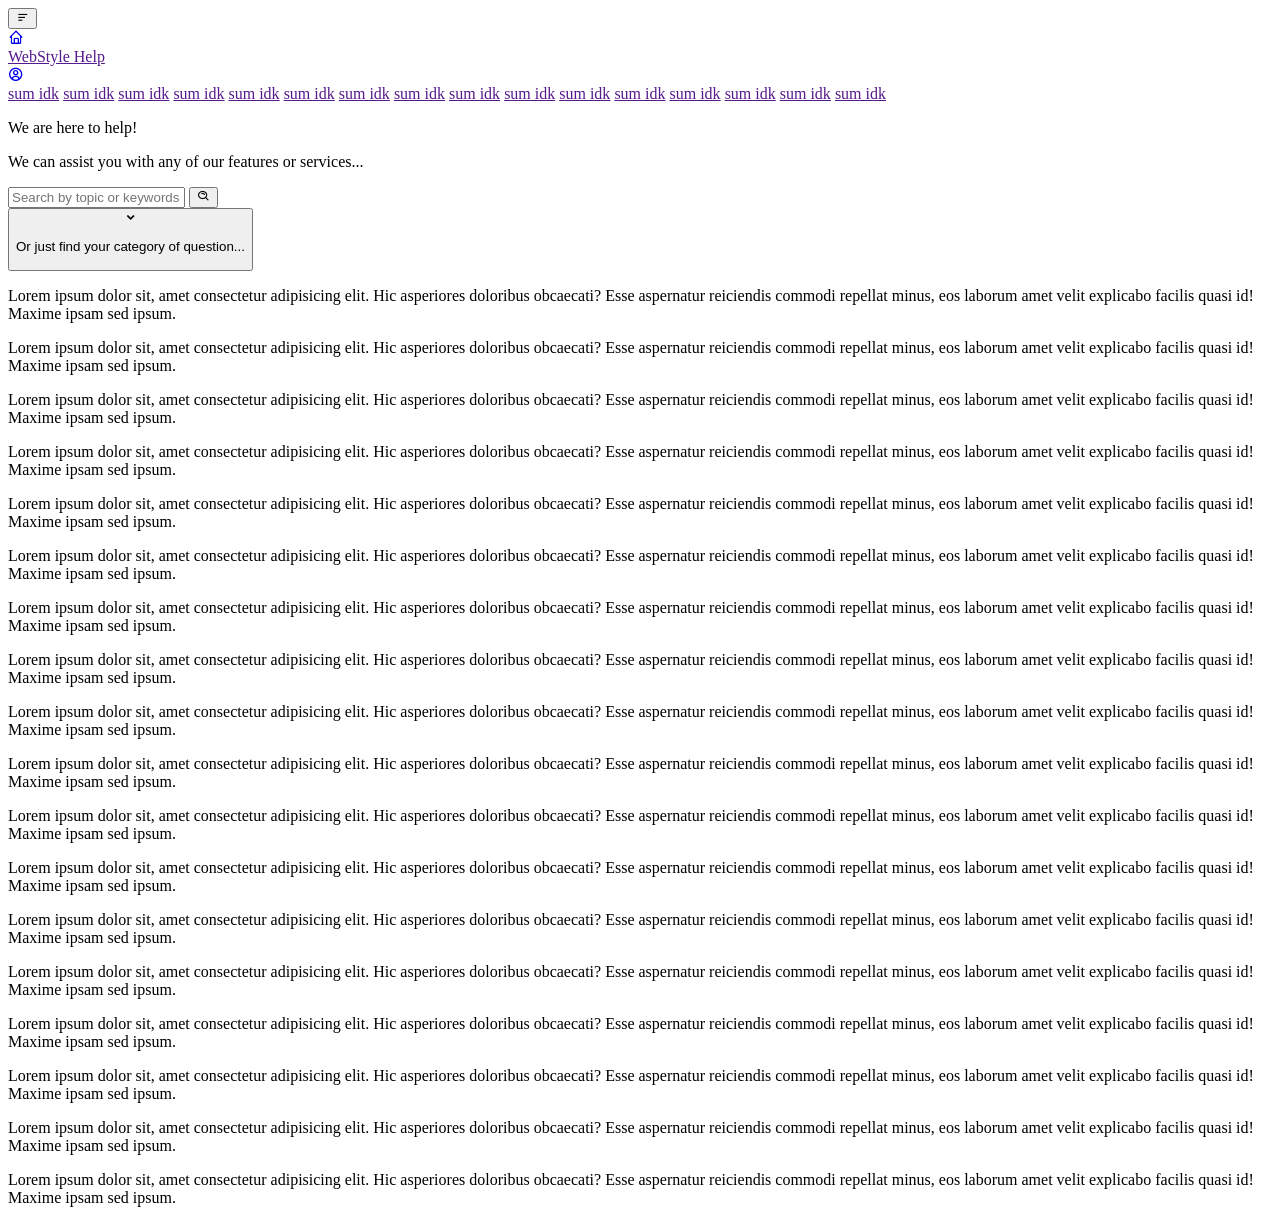
==== Web/help/index.html @ b0b1d94d "Merged Web.old with Web, Minor Fix" ====
<!DOCTYPE html>
<html lang="en">
<head>
    <!--Page Information-->
    <title>WebStyle - Get Help</title>
    <meta name="description" content="Official Help and Support page for project WebStyle">
    <meta name="keywords" content="CSS, Web, Internet, HTML, JS, JavaScript, Customize, Style, Personalize, Animation">
    <meta http-equiv="Content-Type" content="text/html;charset=UTF-8">
    <meta http-equiv="X-UA-Compatible" content="ie=edge">
    <meta name="viewport" content="width=device-width, initial-scale=1.0">

    <!--Site Customization & Plugins-->
    <link rel="shortcut icon" href="/Assets/Icons/favicon.ico" type="image/x-icon">
    <link rel="apple-touch-icon" href="/Assets/Icons/aapl-favicon.png">
    <link rel="stylesheet" href="/Resources/CSS/Global.css">
    <link rel="stylesheet" href="/Resources/CSS/help.css">
    <script src="/Resources/JavaScript/Global.js"></script>
    <script src="/Resources/JavaScript/help.js"></script>

    <script type="module" src="/Resources/Containers/src/main.jsx"></script>

    <!--3rd party Dependencies-->
    <link rel="stylesheet" href="https://unpkg.com/boxicons@2.1.4/css/boxicons.min.css">
    <link rel="stylesheet" href="/Resources/Web/flickity.css">
    <script src="/Resources/Web/flickity.pkgd.js"></script>
    <script src="/Resources/Web/jquery.js"></script>
</head>
<body>
    <header>
        <left>
            <div class="header-sidebar-toggle">
                <button class="header-button" id="sidebar-toggle" onclick="ToggleHeadbar()">
                    <i class='bx bx-menu-alt-left'></i>
                </button>
            </div>
            <div class="header-homepage">
                <a class="header-button" id="header-homepage" href="/" rel="noopener noreferrer">
                    <i class="bx bx-home"></i>
                </a>
            </div>
            <div class="header-title">
                <a href="" target="_parent" id="header-title">
                    WebStyle Help
                </a>
            </div>
        </left>
        <right>
            <div class="header-user">
                <a class="header-button" href="/user/" id="header-user">
                    <i class='bx bx-user-circle'></i>
                </a>
            </div>
        </right>
    </header>
    <div id="UserHoverPopUp"></div>
    <headbar class="headbar" onmouseleave="MouseLeftHeadbar()">
        <headbar-menus>
            <headbar-menu>
                <a class="headbar-button" href="" target="_blank" rel="noopener noreferrer">sum idk</a>
                <a class="headbar-button" href="" target="_blank" rel="noopener noreferrer">sum idk</a>
                <a class="headbar-button" href="" target="_blank" rel="noopener noreferrer">sum idk</a>
                <a class="headbar-button" href="" target="_blank" rel="noopener noreferrer">sum idk</a>
            </headbar-menu>
            <headbar-menu>
                <a class="headbar-button" href="" target="_blank" rel="noopener noreferrer">sum idk</a>
                <a class="headbar-button" href="" target="_blank" rel="noopener noreferrer">sum idk</a>
                <a class="headbar-button" href="" target="_blank" rel="noopener noreferrer">sum idk</a>
                <a class="headbar-button" href="" target="_blank" rel="noopener noreferrer">sum idk</a>
            </headbar-menu>
            <headbar-menu>
                <a class="headbar-button" href="" target="_blank" rel="noopener noreferrer">sum idk</a>
                <a class="headbar-button" href="" target="_blank" rel="noopener noreferrer">sum idk</a>
                <a class="headbar-button" href="" target="_blank" rel="noopener noreferrer">sum idk</a>
                <a class="headbar-button" href="" target="_blank" rel="noopener noreferrer">sum idk</a>
            </headbar-menu>
            <headbar-menu>
                <a class="headbar-button" href="" target="_blank" rel="noopener noreferrer">sum idk</a>
                <a class="headbar-button" href="" target="_blank" rel="noopener noreferrer">sum idk</a>
                <a class="headbar-button" href="" target="_blank" rel="noopener noreferrer">sum idk</a>
                <a class="headbar-button" href="" target="_blank" rel="noopener noreferrer">sum idk</a>
            </headbar-menu>
        </headbar-menus>
    </headbar>
    <page>
        <content>
            <top>
                <p id="Help-Heading">We are here to help!</p>
                <p id="Help-Subheading">We can assist you with any of our features or services...</p>
                <search>
                    <input id="help-searchbox" type="text" placeholder="Search by topic or keywords">
                    <button id="help-searchsubmit" type="submit"><i class="bx bx-search-alt"></i></button>
                </search>
                <button class="help-categories" onclick="ScrollBtn_HelpCategories()">
                    <i id="help-categories-downicon" class='bx bxs-chevron-down bx-fade-down'></i>
                    <p id="help-categories-text">Or just find your category of question...</p>
                </button>
            </top>
            <content-categories>
                <p>Lorem ipsum dolor sit, amet consectetur adipisicing elit. Hic asperiores doloribus obcaecati? Esse aspernatur reiciendis commodi repellat minus, eos laborum amet velit explicabo facilis quasi id! Maxime ipsam sed ipsum.</p>
                <p>Lorem ipsum dolor sit, amet consectetur adipisicing elit. Hic asperiores doloribus obcaecati? Esse aspernatur reiciendis commodi repellat minus, eos laborum amet velit explicabo facilis quasi id! Maxime ipsam sed ipsum.</p>
                <p>Lorem ipsum dolor sit, amet consectetur adipisicing elit. Hic asperiores doloribus obcaecati? Esse aspernatur reiciendis commodi repellat minus, eos laborum amet velit explicabo facilis quasi id! Maxime ipsam sed ipsum.</p>
                <p>Lorem ipsum dolor sit, amet consectetur adipisicing elit. Hic asperiores doloribus obcaecati? Esse aspernatur reiciendis commodi repellat minus, eos laborum amet velit explicabo facilis quasi id! Maxime ipsam sed ipsum.</p>
                <p>Lorem ipsum dolor sit, amet consectetur adipisicing elit. Hic asperiores doloribus obcaecati? Esse aspernatur reiciendis commodi repellat minus, eos laborum amet velit explicabo facilis quasi id! Maxime ipsam sed ipsum.</p>
                <p>Lorem ipsum dolor sit, amet consectetur adipisicing elit. Hic asperiores doloribus obcaecati? Esse aspernatur reiciendis commodi repellat minus, eos laborum amet velit explicabo facilis quasi id! Maxime ipsam sed ipsum.</p>
                <p>Lorem ipsum dolor sit, amet consectetur adipisicing elit. Hic asperiores doloribus obcaecati? Esse aspernatur reiciendis commodi repellat minus, eos laborum amet velit explicabo facilis quasi id! Maxime ipsam sed ipsum.</p>
                <p>Lorem ipsum dolor sit, amet consectetur adipisicing elit. Hic asperiores doloribus obcaecati? Esse aspernatur reiciendis commodi repellat minus, eos laborum amet velit explicabo facilis quasi id! Maxime ipsam sed ipsum.</p>
                <p>Lorem ipsum dolor sit, amet consectetur adipisicing elit. Hic asperiores doloribus obcaecati? Esse aspernatur reiciendis commodi repellat minus, eos laborum amet velit explicabo facilis quasi id! Maxime ipsam sed ipsum.</p>
                <p>Lorem ipsum dolor sit, amet consectetur adipisicing elit. Hic asperiores doloribus obcaecati? Esse aspernatur reiciendis commodi repellat minus, eos laborum amet velit explicabo facilis quasi id! Maxime ipsam sed ipsum.</p>
                <p>Lorem ipsum dolor sit, amet consectetur adipisicing elit. Hic asperiores doloribus obcaecati? Esse aspernatur reiciendis commodi repellat minus, eos laborum amet velit explicabo facilis quasi id! Maxime ipsam sed ipsum.</p>
                <p>Lorem ipsum dolor sit, amet consectetur adipisicing elit. Hic asperiores doloribus obcaecati? Esse aspernatur reiciendis commodi repellat minus, eos laborum amet velit explicabo facilis quasi id! Maxime ipsam sed ipsum.</p>
                <p>Lorem ipsum dolor sit, amet consectetur adipisicing elit. Hic asperiores doloribus obcaecati? Esse aspernatur reiciendis commodi repellat minus, eos laborum amet velit explicabo facilis quasi id! Maxime ipsam sed ipsum.</p>
                <p>Lorem ipsum dolor sit, amet consectetur adipisicing elit. Hic asperiores doloribus obcaecati? Esse aspernatur reiciendis commodi repellat minus, eos laborum amet velit explicabo facilis quasi id! Maxime ipsam sed ipsum.</p>
                <p>Lorem ipsum dolor sit, amet consectetur adipisicing elit. Hic asperiores doloribus obcaecati? Esse aspernatur reiciendis commodi repellat minus, eos laborum amet velit explicabo facilis quasi id! Maxime ipsam sed ipsum.</p>
                <p>Lorem ipsum dolor sit, amet consectetur adipisicing elit. Hic asperiores doloribus obcaecati? Esse aspernatur reiciendis commodi repellat minus, eos laborum amet velit explicabo facilis quasi id! Maxime ipsam sed ipsum.</p>
                <p>Lorem ipsum dolor sit, amet consectetur adipisicing elit. Hic asperiores doloribus obcaecati? Esse aspernatur reiciendis commodi repellat minus, eos laborum amet velit explicabo facilis quasi id! Maxime ipsam sed ipsum.</p>
                <p>Lorem ipsum dolor sit, amet consectetur adipisicing elit. Hic asperiores doloribus obcaecati? Esse aspernatur reiciendis commodi repellat minus, eos laborum amet velit explicabo facilis quasi id! Maxime ipsam sed ipsum.</p>
            </content-categories>
        </content>
    </page>
</body>
</html>
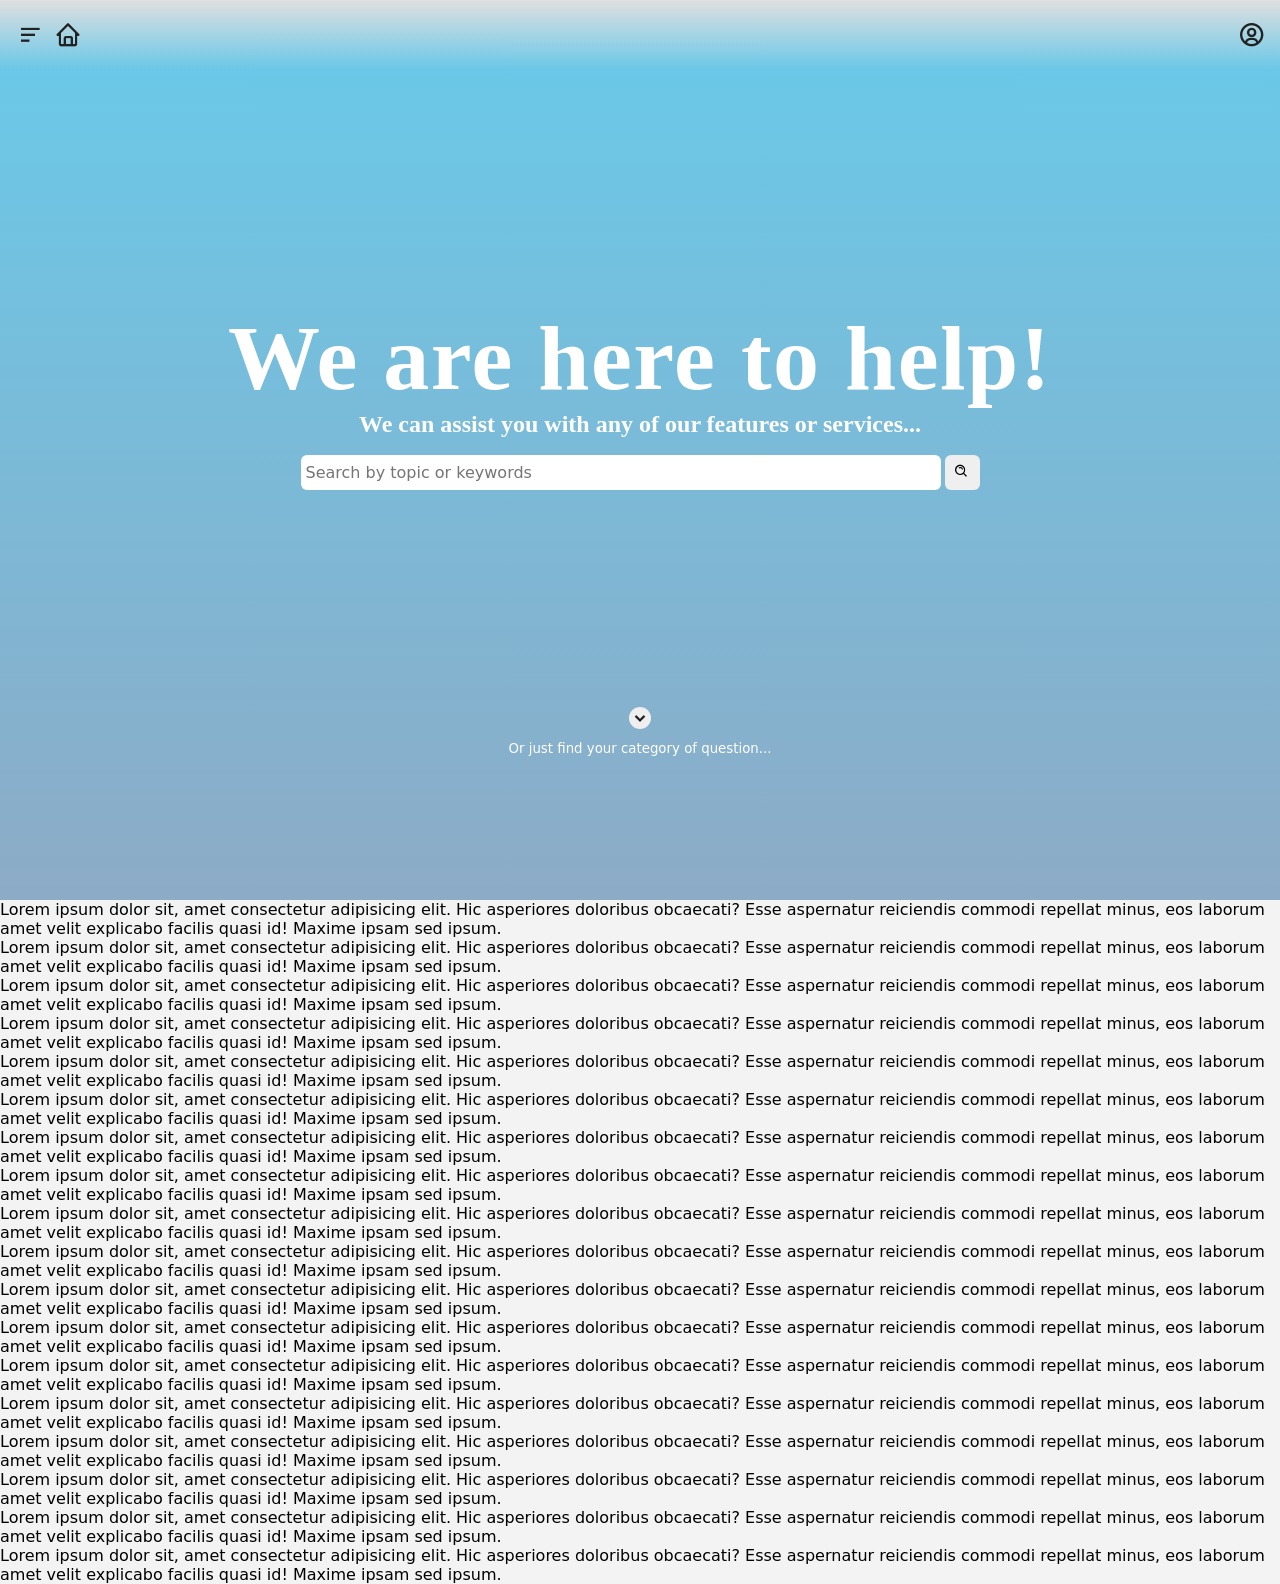
==== commit e6bb0175: "Quick fix" ====
--- a/Web/help/index.html
+++ b/Web/help/index.html
@@ -12,18 +12,18 @@
     <!--Site Customization & Plugins-->
     <link rel="shortcut icon" href="/Assets/Icons/favicon.ico" type="image/x-icon">
     <link rel="apple-touch-icon" href="/Assets/Icons/aapl-favicon.png">
-    <link rel="stylesheet" href="/Resources/CSS/Global.css">
-    <link rel="stylesheet" href="/Resources/CSS/help.css">
-    <script src="/Resources/JavaScript/Global.js"></script>
-    <script src="/Resources/JavaScript/help.js"></script>
+    <link rel="stylesheet" href="../Resources/CSS/Global.css">
+    <link rel="stylesheet" href="../Resources/CSS/help.css">
+    <script src="../Resources/JavaScript/Global.js"></script>
+    <script src="../Resources/JavaScript/help.js"></script>
 
-    <script type="module" src="/Resources/Containers/src/main.jsx"></script>
+    <script type="module" src="../Resources/Containers/src/main.jsx"></script>
 
     <!--3rd party Dependencies-->
     <link rel="stylesheet" href="https://unpkg.com/boxicons@2.1.4/css/boxicons.min.css">
-    <link rel="stylesheet" href="/Resources/Web/flickity.css">
-    <script src="/Resources/Web/flickity.pkgd.js"></script>
-    <script src="/Resources/Web/jquery.js"></script>
+    <link rel="stylesheet" href="../Resources/Web/flickity.css">
+    <script src="../Resources/Web/flickity.pkgd.js"></script>
+    <script src="../Resources/Web/jquery.js"></script>
 </head>
 <body>
     <header>
--- a/Web/Resources/CSS/Global.css
+++ b/Web/Resources/CSS/Global.css
@@ -0,0 +1,208 @@
+
+/* Global-scope values */
+
+:root {
+    color-scheme: light dark;
+
+    --main-colors-light-pink: #d66d7e;
+    --main-colors-light-blue: #68caea;
+    --main-colors-light-green: #69e269;
+
+    --colors-light-bg: #f3f3f3;
+    --colors-light-header: #dfdfdf;
+    --colors-light-button-fill: #efefef;
+    --colors-light-button-font: #222222;
+    --colors-light-button-hover: #ffffff;
+    --colors-light-headbar-bg: #dfdfdf;
+
+    --main-colors-dark-pink: #974956;
+    --main-colors-dark-blue: #4f9db6;
+    --main-colors-dark-green: #48a748;
+
+    --colors-dark-bg: #202020;
+    --colors-dark-header: #2f2f2f;
+    --colors-dark-button-fill: #3f3f3f;
+    --colors-dark-button-font: #dddddd;
+    --colors-dark-button-hover: #4f4f4f;
+    --colors-dark-headbar-bg: #2f2f2f;
+
+    --header-default-height: 70px;
+    --default-button-transition: ease-in 175ms;
+    --default-title-font-family: 'Microsoft YaHei', Tahoma, Ubuntu;
+    --default-heading-font-family: 'Segoe UI', Ubuntu;
+    --special-heading-font-family: 'Nature Beauty', 'Ink Free';
+    --special-heading-letter-spacing: 1.5px;
+    --default-subheading-font-family: 'Segoe UI', 'Open Sans';
+}
+@font-face {
+    font-family: "Nature Beauty";
+    src: url(/Resources/Assets/Fonts/NatureBeautyFont-abstract.ttf);
+}
+* {
+    margin: 0;
+    padding: 0;
+    box-sizing: border-box;
+    -moz-box-sizing: border-box;
+    -webkit-box-sizing: border-box;
+    font-family: system-ui, -apple-system, BlinkMacSystemFont, sans-serif;
+}
+
+/* Global-scope page elements */
+
+header {
+    top: 0;
+    position: fixed;
+    transition-duration: 0.4s;
+    width: 100%;
+    height: var(--header-default-height);
+    display: flex;
+    flex-direction: row;
+    -ms-flex-direction: row;
+    flex-wrap: nowrap;
+    -ms-flex-wrap: nowrap;
+    padding: 10px;
+    justify-content: space-between;
+    align-items: center;
+}
+left, right {
+    display: flex;
+    display: -webkit-flex;
+    flex-direction: row;
+    -ms-flex-direction: row;
+    flex-wrap: nowrap;
+    -ms-flex-wrap: nowrap;
+    align-items: center;
+}
+#header-title {
+    font-size: 24px;
+    font-weight: 750;
+    font-family: var(--default-title-font-family);
+    margin-left: 10px;
+    text-decoration: none;
+    color: transparent;
+    background-size: cover;
+    background-repeat: no-repeat;
+    background-clip: text;
+    -moz-background-clip: text;
+    -webkit-background-clip: text;
+}
+.header-button {
+    display: grid;
+    align-items: center;
+    font-size: 28px;
+    padding: 4px;
+    text-decoration: none;
+    border: none;
+    border-radius: 5px;
+    margin-left: 2px;
+}
+
+.headbar {
+    position: fixed;
+    top: var(--header-default-height);
+    width: 100%;
+    z-index: 1;
+    display: none;
+    flex-direction: column;
+    -ms-flex-direction: column;
+    align-items: center;
+    justify-content: center;
+}
+headbar-menus {
+    display: flex;
+    flex-direction: row;
+    -ms-flex-direction: row;
+    flex-wrap: nowrap;
+    -ms-flex-wrap: nowrap;
+    align-items: flex-start;
+}
+headbar-menu {
+    display: flex;
+    flex-direction: column;
+    -ms-flex-direction: column;
+    margin: 5px;
+    align-items: center;
+}
+.headbar-menu {
+    display: flex;
+    flex-direction: column;
+    -ms-flex-direction: column;
+}
+.headbar-button {
+    color: white;
+    background-color: var(--colors-dark-button-fill);
+    padding: 2px 4px;
+    border-radius: 6px;
+    margin: 2px;
+}
+
+
+/* Customization & Animations */
+
+.headbar-open {
+    display: flex;
+    display: -webkit-flex;
+}
+
+.site-button {
+    transition: var(--site-button-transition);
+    -o-transition: var(--site-button-transition);
+    -moz-transition: var(--site-button-transition);
+    -webkit-transition: var(--site-button-transition);
+    background: none;
+}
+
+@media (prefers-color-scheme: light) {
+    body {
+        background-color: var(--colors-light-bg);
+    }
+    header {
+        background: linear-gradient(to bottom, var(--colors-light-header), transparent);
+    }
+    header:hover, .header_headbar-open {
+        background-color: var(--colors-light-header);
+    }
+    .header-button {
+        background-color: transparent;
+        color: var(--colors-light-button-font);
+    }
+    .header-button:hover {
+        background-color: var(--colors-light-button-hover);
+    }
+    #header-title {
+        background-image: url(/Resources/Assets/Images/title-light.png);
+    }
+    .headbar {
+        background-color: var(--colors-light-headbar-bg);
+    }
+}
+
+@media (prefers-color-scheme: dark) {
+    body {
+        background-color: var(--colors-dark-bg);
+    }
+    header {
+        background: linear-gradient(to bottom, var(--colors-dark-header), transparent);
+    }
+    header:hover, .header_headbar-open {
+        background-color: var(--colors-dark-header);
+    }
+    .header-button {
+        background-color: transparent;
+        color: var(--colors-dark-button-font);
+    }
+    .header-button:hover {
+        background-color: var(--colors-dark-button-hover);
+    }
+    #header-title {
+        background-image: url(/Resources/Assets/Images/title-dark.png);
+    }
+    .headbar {
+        background-color: var(--colors-dark-headbar-bg);
+    }
+}
+
+/* Constraits */
+
+@media only screen and (max-width: 550px) {
+}
--- a/Web/Resources/CSS/help.css
+++ b/Web/Resources/CSS/help.css
@@ -0,0 +1,190 @@
+
+/* Page-scope EOU values */
+
+:root {
+    --help-categories-light-hover-fill: #efefef88;
+    --help-categories-dark-hover-fill: #3f3f3f88;
+}
+
+/* Page-scope elements */
+
+content {
+    display: flex;
+    display: -webkit-flex;
+    flex-direction: column;
+    -ms-flex-direction: column;
+}
+top {
+    display: flex;
+    display: -webkit-flex;
+    flex-direction: column;
+    -ms-flex-direction: column;
+    align-items: center;
+    justify-content: center;
+    height: 100vh;
+    background-size: cover;
+}
+.top-rounded {
+    border-radius: 25px;
+}
+#Help-Heading {
+    font-family: var(--special-heading-font-family);
+    font-size: 92px;
+    font-weight: bolder;
+    letter-spacing: var(--special-heading-letter-spacing);
+}
+#Help-Subheading {
+    font-family: var(--default-subheading-font-family);
+    font-size: 24px;
+    font-weight: bold;
+}
+search {
+    display: flex;
+    display: -webkit-flex;
+    flex-direction: row;
+    -ms-flex-direction: row;
+    flex-wrap: nowrap;
+    -ms-flex-wrap: nowrap;
+    justify-content: center;
+    margin: 15px;
+}
+#help-searchbox,
+#help-searchsubmit {
+    height: 35px;
+    padding: 5px;
+    margin: 2px;
+    border: none;
+    border-radius: 6px;
+    font-size: 16px;
+}
+#help-searchbox {
+    width: 50vw;
+}
+#help-searchsubmit {
+    width: 35px;
+}
+.help-categories {
+    position: relative;
+    margin: 15px;
+    display: flex;
+    display: -webkit-flex;
+    flex-direction: column;
+    -ms-flex-direction: column;
+    transform: translateY(20vh);
+    align-items: center;
+    border: none;
+    border-radius: 6px;
+    padding: 5px;
+}
+#help-categories-downicon {
+    text-align: center;
+    width: fit-content;
+    padding: 2px;
+    font-size: 18px;
+    margin-bottom: 12px;
+    border-radius: 50%;
+}
+
+
+/* Customization & Animations */
+
+@media (prefers-color-scheme: light) {
+    top {
+        background: linear-gradient(180deg, #68caea, #d66d7e, #69e269);
+        background-size: 600% 600%;
+        -webkit-animation: bg-light 27s ease infinite;
+        -moz-animation: bg-light 27s ease infinite;
+        -o-animation: bg-light 27s ease infinite;
+        animation: bg-light 27s ease infinite;
+    }
+    @-webkit-keyframes bg-light {
+        0%{background-position:50% 0%}
+        50%{background-position:51% 100%}
+        100%{background-position:50% 0%}
+    }
+    @-moz-keyframes bg-light {
+        0%{background-position:50% 0%}
+        50%{background-position:51% 100%}
+        100%{background-position:50% 0%}
+    }
+    @-o-keyframes bg-light {
+        0%{background-position:50% 0%}
+        50%{background-position:51% 100%}
+        100%{background-position:50% 0%}
+    }
+    @keyframes bg-light {
+        0%{background-position:50% 0%}
+        50%{background-position:51% 100%}
+        100%{background-position:50% 0%}
+    }
+    #Help-Heading,
+    #Help-Subheading,
+    #help-categories-text {
+        color: #ffffff;
+    }
+    .help-categories {
+        background: transparent;
+    }
+    .help-categories:hover {
+        background-color: var(--help-categories-light-hover-fill);
+        #help-categories-text {
+            color: var(--colors-light-button-font);
+        }
+    }
+    #help-categories-downicon {
+        color: var(--colors-light-button-font);
+        background-color: var(--colors-light-button-fill);
+    }
+}
+
+@media (prefers-color-scheme: dark) {
+    top {
+        background: linear-gradient(180deg, #68caea, #d66d7e, #69e269);
+        background-size: 600% 600%;
+        -webkit-animation: bg-light 27s ease infinite;
+        -moz-animation: bg-light 27s ease infinite;
+        -o-animation: bg-light 27s ease infinite;
+        animation: bg-light 27s ease infinite;
+    }
+    @-webkit-keyframes bg-light {
+        0%{background-position:50% 0%}
+        50%{background-position:51% 100%}
+        100%{background-position:50% 0%}
+    }
+    @-moz-keyframes bg-light {
+        0%{background-position:50% 0%}
+        50%{background-position:51% 100%}
+        100%{background-position:50% 0%}
+    }
+    @-o-keyframes bg-light {
+        0%{background-position:50% 0%}
+        50%{background-position:51% 100%}
+        100%{background-position:50% 0%}
+    }
+    @keyframes bg-light {
+        0%{background-position:50% 0%}
+        50%{background-position:51% 100%}
+        100%{background-position:50% 0%}
+    }
+    #Help-Heading,
+    #Help-Subheading,
+    #help-categories-text {
+        color: #000000;
+    }
+    .help-categories {
+        background: transparent;
+    }
+    .help-categories:hover {
+        background-color: var(--help-categories-dark-hover-fill);
+        #help-categories-text {
+            color: var(--colors-dark-button-font);
+        }
+    }
+    #help-categories-downicon {
+        color: var(--colors-dark-button-font);
+        background-color: var(--colors-dark-button-fill);
+    }
+}
+
+/* Constraits */
+
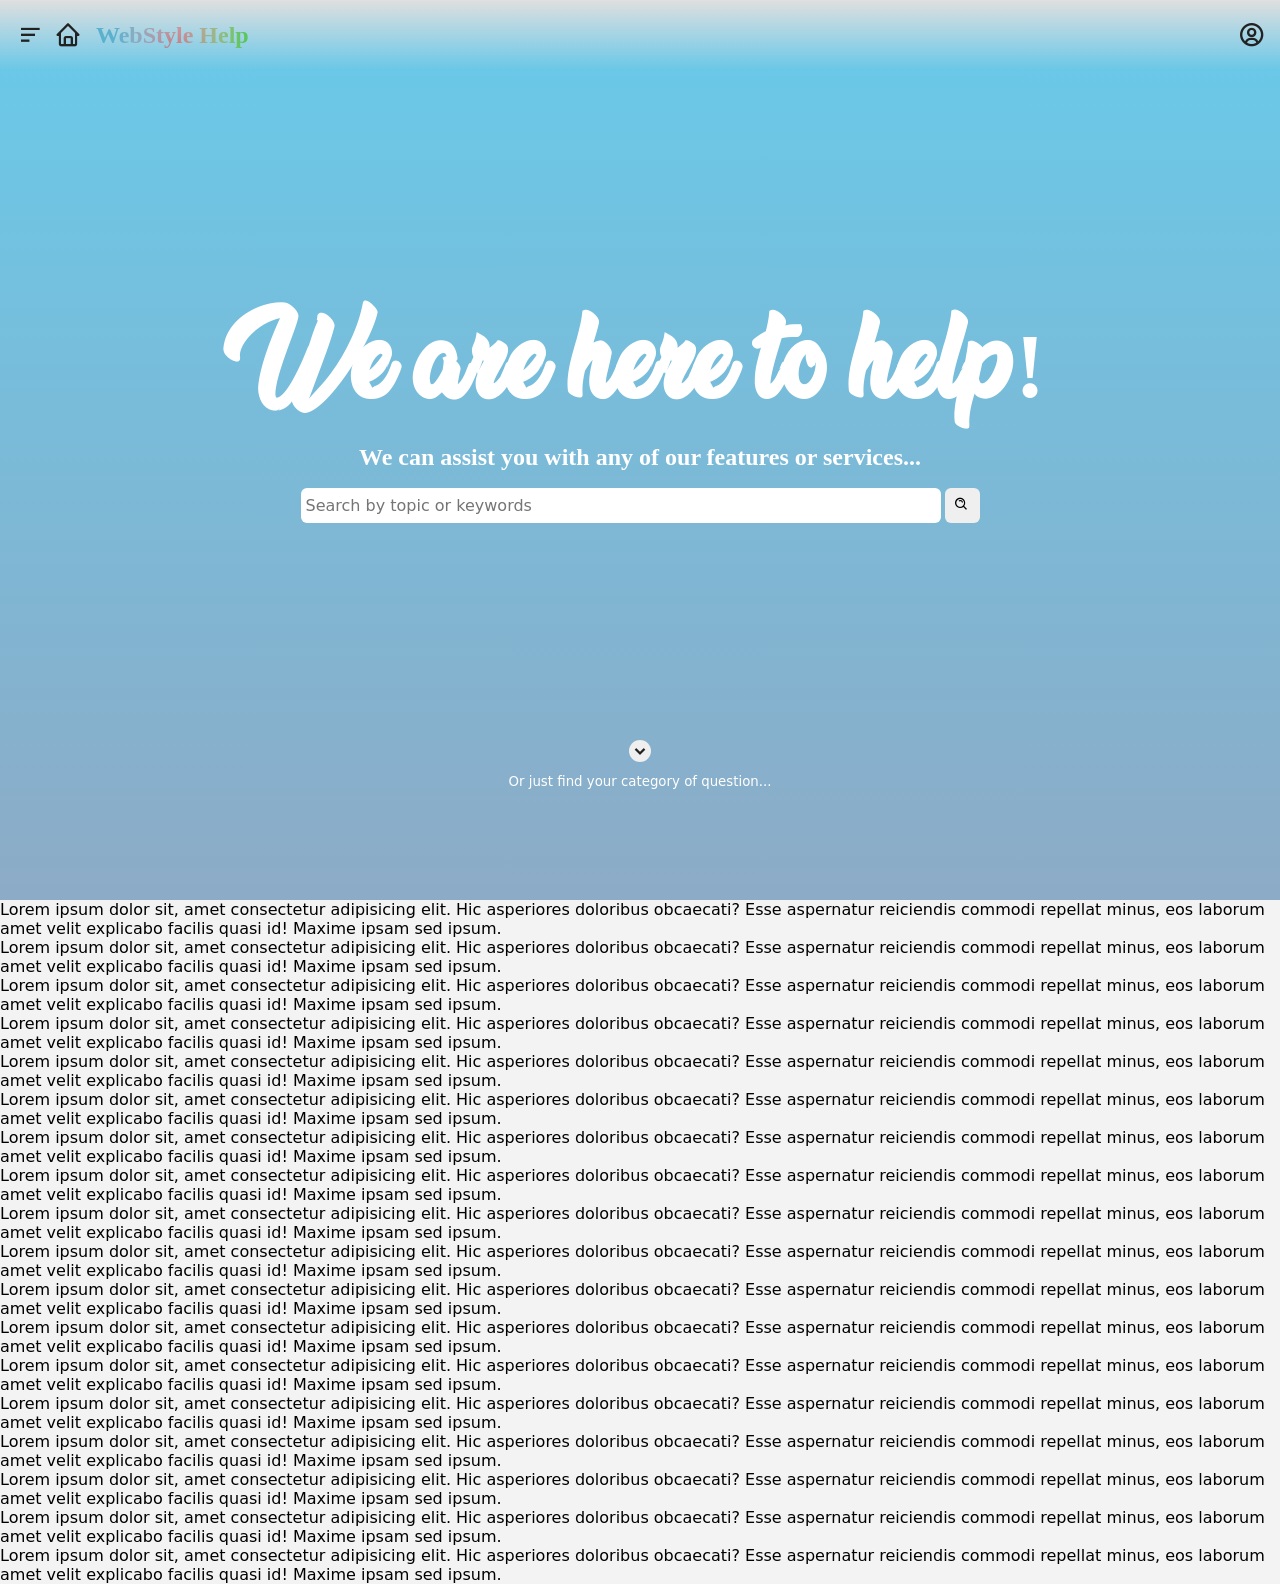
==== commit 7e059ca9: "Quick fix v2" ====
--- a/Web/help/index.html
+++ b/Web/help/index.html
@@ -10,14 +10,12 @@
     <meta name="viewport" content="width=device-width, initial-scale=1.0">
 
     <!--Site Customization & Plugins-->
-    <link rel="shortcut icon" href="/Assets/Icons/favicon.ico" type="image/x-icon">
-    <link rel="apple-touch-icon" href="/Assets/Icons/aapl-favicon.png">
+    <link rel="shortcut icon" href="../Assets/Icons/favicon.ico" type="image/x-icon">
+    <link rel="apple-touch-icon" href="../Assets/Icons/aapl-favicon.png">
     <link rel="stylesheet" href="../Resources/CSS/Global.css">
     <link rel="stylesheet" href="../Resources/CSS/help.css">
     <script src="../Resources/JavaScript/Global.js"></script>
     <script src="../Resources/JavaScript/help.js"></script>
-
-    <script type="module" src="../Resources/Containers/src/main.jsx"></script>
 
     <!--3rd party Dependencies-->
     <link rel="stylesheet" href="https://unpkg.com/boxicons@2.1.4/css/boxicons.min.css">
@@ -34,7 +32,7 @@
                 </button>
             </div>
             <div class="header-homepage">
-                <a class="header-button" id="header-homepage" href="/" rel="noopener noreferrer">
+                <a class="header-button" id="header-homepage" href="../index.html" rel="noopener noreferrer">
                     <i class="bx bx-home"></i>
                 </a>
             </div>
--- a/Web/Resources/CSS/Global.css
+++ b/Web/Resources/CSS/Global.css
@@ -36,7 +36,7 @@
 }
 @font-face {
     font-family: "Nature Beauty";
-    src: url(/Resources/Assets/Fonts/NatureBeautyFont-abstract.ttf);
+    src: url(../Assets/Fonts/NatureBeautyFont-abstract.ttf);
 }
 * {
     margin: 0;
@@ -170,7 +170,7 @@
         background-color: var(--colors-light-button-hover);
     }
     #header-title {
-        background-image: url(/Resources/Assets/Images/title-light.png);
+        background-image: url(../Assets/Images/title-light.png);
     }
     .headbar {
         background-color: var(--colors-light-headbar-bg);
@@ -195,7 +195,7 @@
         background-color: var(--colors-dark-button-hover);
     }
     #header-title {
-        background-image: url(/Resources/Assets/Images/title-dark.png);
+        background-image: url(../Assets/Images/title-dark.png);
     }
     .headbar {
         background-color: var(--colors-dark-headbar-bg);
